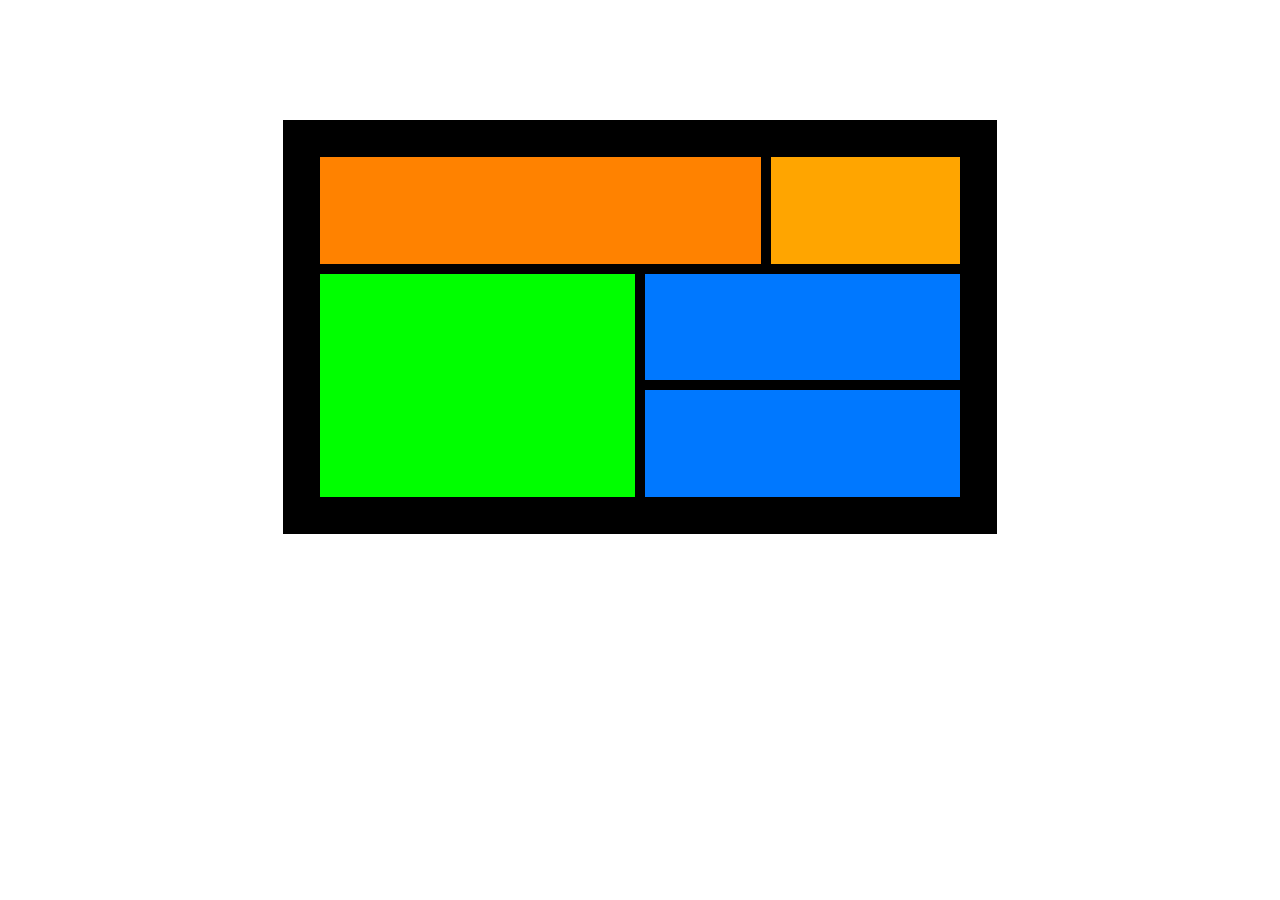
==== grid.html @ a45ad0d0 "first commit" ====
<!DOCTYPE html>
<html lang="en">

<head>
    <meta charset="UTF-8">
    <meta http-equiv="X-UA-Compatible" content="IE=edge">
    <meta name="viewport" content="width=device-width, initial-scale=1.0">
    <title>Grid</title>
    <link rel="stylesheet" href="css/grid.css">
</head>

<body>
    <main>
        <div class="itema"></div>
        <div class="itemb"></div>
        <div class="itemc"></div>
        <div class="itemd"></div>
        <div class="iteme"></div>
     </main>

</body>

</html>
---- css/grid.css ----
main {
        padding: 2em;
        background-color: black;
        display: grid;
        grid-template-areas:
            'a a a b'
            'c c d d'
            'c c e e'
            ;
            height: 350px;
            width: 650px;
            margin: auto;
            margin-top:120px;
            
    }

    main div{
        padding: 2em;
        text-align: center;
        margin: 5px;

    }
    .itema {
        background-color: rgb(255, 130, 0);
        grid-area: a;

 }
    .itemb {
        background-color: rgb(255, 165, 0);
        grid-area: b;

    }
    .itemc {
        background-color: rgb(0, 255, 0);
        grid-area: c;
    }

    .itemd {
        background-color: rgb(0, 120, 255);
        grid-area: d;
    }
    .iteme {
        background-color: rgb(0, 120, 255);
        grid-area: e;
    }
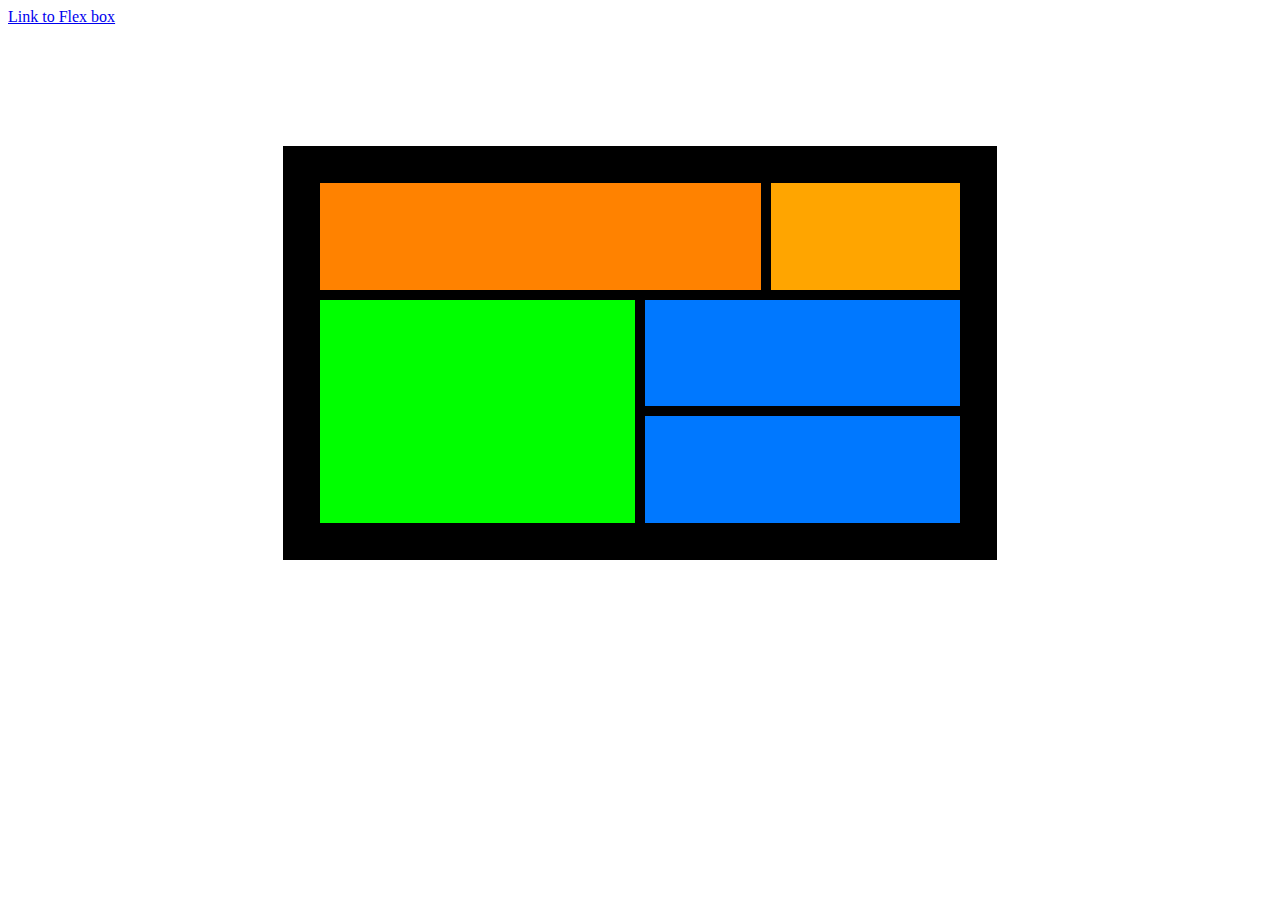
==== commit 3318c6c9: "first commit" ====
--- a/grid.html
+++ b/grid.html
@@ -9,7 +9,10 @@
     <link rel="stylesheet" href="css/grid.css">
 </head>
 
-<body>
+<body> 
+    <header>
+        <a href="index.html"> Link to Flex box</a>
+    </header>
     <main>
         <div class="itema"></div>
         <div class="itemb"></div>
